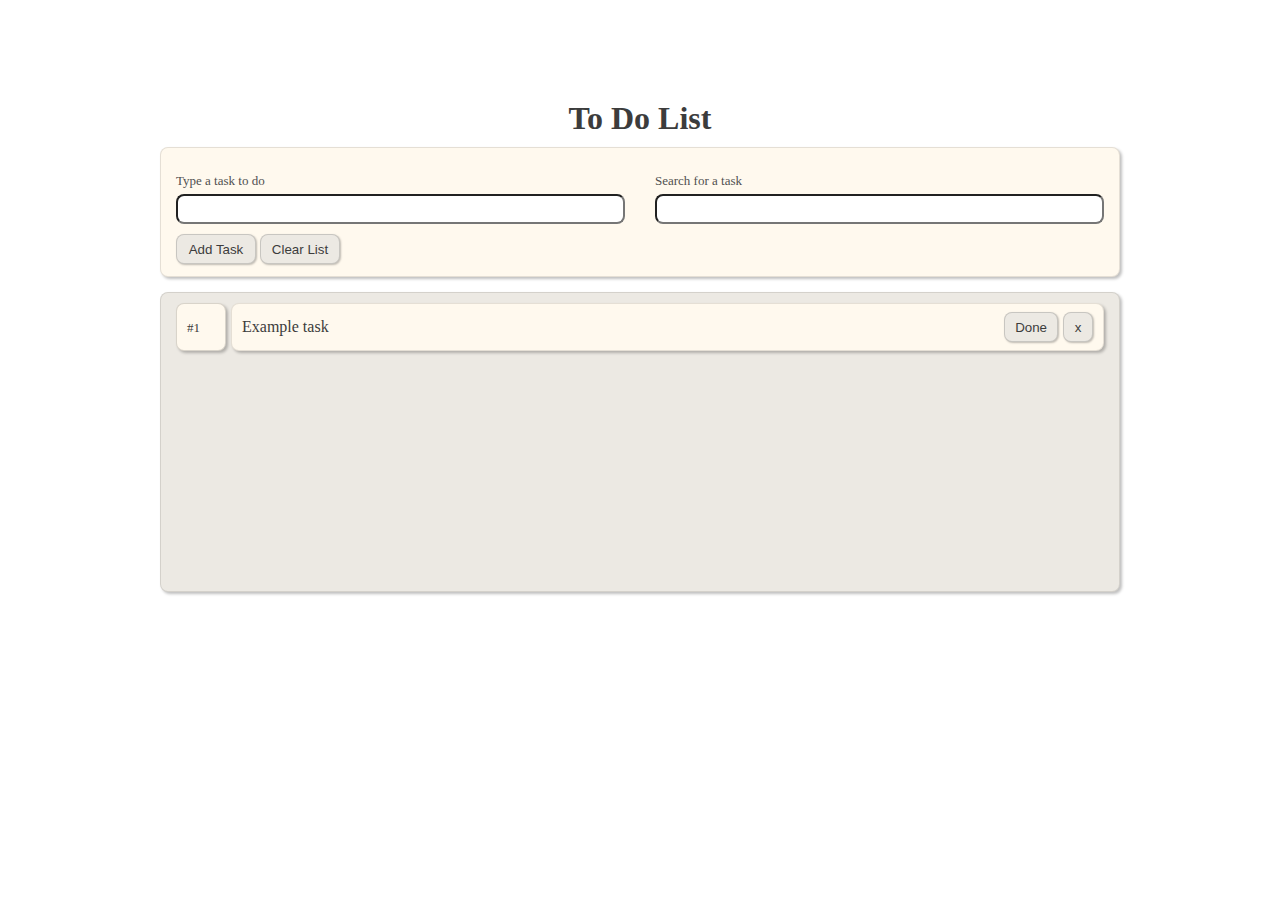
==== exercise4/index.html @ 3cdf208d "Ex4 - initial commit" ====
<!DOCTYPE html>
<html lang="en">
  <head>
    <meta charset="UTF-8" />
    <meta http-equiv="X-UA-Compatible" content="IE=edge" />
    <meta name="viewport" content="width=device-width, initial-scale=1.0" />
    <title>Samuraj-project12-exercise4</title>
    <link rel="stylesheet" href="main.css" />
  </head>
  <body>
    <main>
      <h1>To Do List</h1>
      <div class="top-wrapper">
        <form action="">
          <label>Type a task to do</label>
          <input class="new-task" type="text" />
          <div>
            <button class="add-task">Add Task</button>
            <button class="clear-list">Clear List</button>
          </div>
        </form>
        <form action="">
          <label>Search for a task</label>
          <input class="search-task" type="text" />
        </form>
      </div>
      <div class="bottom-wrapper">
        <ul>
          <li>
            <span class="task-number">#1</span>
            <div class="task-on-list">
              <p>Example task</p>
              <div class="task-btn-container">
                <button class="done">Done</button><button class="delete">x</button>
              </div>
            </div>
          </li>
        </ul>
      </div>
    </main>
    <script src="main.js"></script>
  </body>
</html>
---- exercise4/main.css ----
:root {
  --brd-inp-focus: 1px solid rgb(0 0 0 / 55%);
  --brd-light: 1px solid rgb(0 0 0 / 10%);
  --brd-normal: 1px solid rgb(0 0 0 / 15%);
  --brd-rad: 8px;

  --clr-sand: rgb(255, 249, 238);
  --clr-smoke: rgb(236, 233, 227);
  --clr-smoke-hvr: rgb(209, 206, 201);

  --shw-big: 2px 2px 3px rgb(0 0 0 / 25%);
  --shw-small: 1px 1px 2px rgb(0 0 0 / 25%);
}

* {
  box-sizing: border-box;
  margin: 0;
  color: rgb(60, 60, 60);
}

main {
  min-width: 600px;
  width: 75%;
  margin: 100px auto;
}

h1 {
  margin-bottom: 10px;
  text-align: center;
}

/* ****************** TOP ****************** */

.top-wrapper {
  display: flex;
  align-items: center;
  justify-content: space-between;
  height: 130px;
  margin-bottom: 15px;
  border: var(--brd-light);
  border-radius: var(--brd-rad);
  box-shadow: var(--shw-big);
  background-color: var(--clr-sand);
}

form {
  display: flex;
  flex-direction: column;
  width: 100%;
  height: 100%;
  margin: 15px;
  padding-top: 25px;
}

label {
  display: block;
  margin-bottom: 5px;
  font-size: 13px;
  color: rgb(80, 80, 80);
}

input {
  height: 30px;
  border-radius: var(--brd-rad);
  padding-left: 9px;
  font-size: 16px;
}

input:focus {
  outline: var(--brd-inp-focus);
}

.search-task {
  width: 100%;
}

button {
  width: 80px;
  height: 30px;
  margin-top: 10px;
  border: var(--brd-normal);
  border-radius: var(--brd-rad);
  box-shadow: var(--shw-small);
  background-color: var(--clr-smoke);
  cursor: pointer;
}

button:hover {
  background-color: var(--clr-smoke-hvr);
}

/* ****************** BOTTOM ****************** */

.bottom-wrapper {
  min-height: 300px;
  border: var(--brd-light);
  border-radius: var(--brd-rad);
  box-shadow: var(--shw-big);
  background-color: var(--clr-smoke);
}

ul {
  padding: 0;
}

li {
  display: flex;
  align-items: center;
  justify-content: space-between;
  height: 48px;
  margin: 10px 15px;
  list-style: none;
}

.task-number {
  min-width: 50px;
  height: 48px;
  margin-right: 5px;
  border: var(--brd-normal);
  border-radius: var(--brd-rad);
  box-shadow: var(--shw-big);
  padding: 0 10px;
  line-height: 48px;
  font-size: 13px;
  background-color: var(--clr-sand);
}

.task-on-list {
  display: flex;
  align-items: center;
  justify-content: space-between;
  width: 100%;
  border: var(--brd-light);
  border-radius: var(--brd-rad);
  box-shadow: var(--shw-big);
  padding: 8px 10px;
  background-color: var(--clr-sand);
}

.task-btn-container button {
  margin-top: 0;
  margin-left: 5px;
}

.done {
  width: auto;
  padding: 0 10px;
}

.delete {
  width: 30px;
  padding: 0;
}
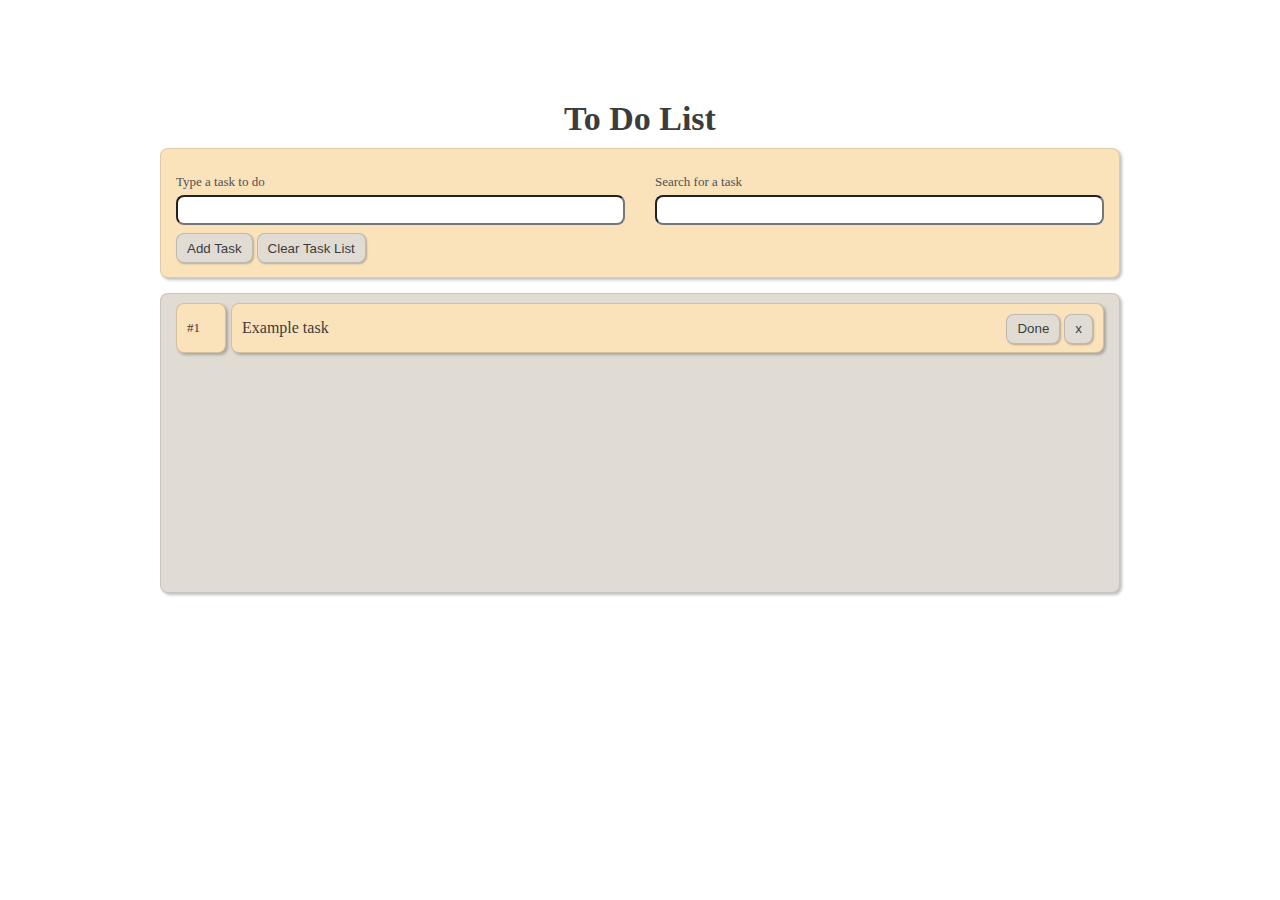
==== commit 6b4ac0b4: "Ex4 - BEM use" ====
--- a/exercise4/index.html
+++ b/exercise4/index.html
@@ -7,37 +7,36 @@
     <title>Samuraj-project12-exercise4</title>
     <link rel="stylesheet" href="main.css" />
   </head>
-  <body>
-    <main>
-      <h1>To Do List</h1>
-      <div class="top-wrapper">
-        <form action="">
-          <label>Type a task to do</label>
-          <input class="new-task" type="text" />
-          <div>
-            <button class="add-task">Add Task</button>
-            <button class="clear-list">Clear List</button>
+  <body class="page">
+    <header class="page__header">To Do List</header>
+    <section class="wrapper-top page__wrapper">
+      <form class="form wrapper-top__form" action="">
+        <label class="form__label">Type a task to do</label>
+        <input class="form__input form__input--new-task" type="text" />
+        <div class="form__btn-container">
+          <button class="btn form__btn btn--add-task">Add Task</button>
+          <button class="btn form__btn btn--clear-task-list">Clear Task List</button>
+        </div>
+      </form>
+      <form class="form wrapper-top__form" action="">
+        <label class="form__label">Search for a task</label>
+        <input class="form__input form__input--search-task" type="text" />
+      </form>
+    </section>
+    <section class="wrapper-bottom page__wrapper">
+      <ul class="list wrapper-bottom__list">
+        <li class="task list__item">
+          <span class="task-number task__view">#1</span>
+          <div class="task-content task__view">
+            <p class="task-content__text">Example task</p>
+            <div class="task-content__btn-container">
+              <button class="btn task-content__btn btn--finish-task">Done</button>
+              <button class="btn task-content__btn btn--delete-task">x</button>
+            </div>
           </div>
-        </form>
-        <form action="">
-          <label>Search for a task</label>
-          <input class="search-task" type="text" />
-        </form>
-      </div>
-      <div class="bottom-wrapper">
-        <ul>
-          <li>
-            <span class="task-number">#1</span>
-            <div class="task-on-list">
-              <p>Example task</p>
-              <div class="task-btn-container">
-                <button class="done">Done</button><button class="delete">x</button>
-              </div>
-            </div>
-          </li>
-        </ul>
-      </div>
-    </main>
+        </li>
+      </ul>
+    </section>
     <script src="main.js"></script>
   </body>
 </html>
--- a/exercise4/main.css
+++ b/exercise4/main.css
@@ -4,9 +4,9 @@
   --brd-normal: 1px solid rgb(0 0 0 / 15%);
   --brd-rad: 8px;
 
-  --clr-sand: rgb(255, 249, 238);
-  --clr-smoke: rgb(236, 233, 227);
-  --clr-smoke-hvr: rgb(209, 206, 201);
+  --clr-sand: rgb(250, 226, 187);
+  --clr-smoke: rgb(224, 220, 212);
+  --clr-smoke-hvr: rgb(201, 194, 180);
 
   --shw-big: 2px 2px 3px rgb(0 0 0 / 25%);
   --shw-small: 1px 1px 2px rgb(0 0 0 / 25%);
@@ -15,35 +15,48 @@
 * {
   box-sizing: border-box;
   margin: 0;
+  padding: 0;
   color: rgb(60, 60, 60);
 }
 
-main {
+/* ****************** PAGE ****************** */
+
+.page {
   min-width: 600px;
   width: 75%;
   margin: 100px auto;
 }
 
-h1 {
+.page__header {
   margin-bottom: 10px;
   text-align: center;
+  font-size: 34px;
+  font-weight: 700;
 }
 
-/* ****************** TOP ****************** */
+.page__wrapper {
+  border: var(--brd-light);
+  border-radius: var(--brd-rad);
+  box-shadow: var(--shw-big);
+}
 
-.top-wrapper {
+.wrapper-top {
   display: flex;
   align-items: center;
   justify-content: space-between;
   height: 130px;
   margin-bottom: 15px;
-  border: var(--brd-light);
-  border-radius: var(--brd-rad);
-  box-shadow: var(--shw-big);
   background-color: var(--clr-sand);
 }
 
-form {
+.wrapper-bottom {
+  min-height: 300px;
+  background-color: var(--clr-smoke);
+}
+
+/* ****************** FORM ****************** */
+
+.form {
   display: flex;
   flex-direction: column;
   width: 100%;
@@ -52,58 +65,31 @@
   padding-top: 25px;
 }
 
-label {
+.form__label {
   display: block;
   margin-bottom: 5px;
   font-size: 13px;
   color: rgb(80, 80, 80);
 }
 
-input {
+.form__input {
   height: 30px;
   border-radius: var(--brd-rad);
   padding-left: 9px;
   font-size: 16px;
 }
 
-input:focus {
+.form__input:focus {
   outline: var(--brd-inp-focus);
 }
 
-.search-task {
+.form__input--search-task {
   width: 100%;
 }
 
-button {
-  width: 80px;
-  height: 30px;
-  margin-top: 10px;
-  border: var(--brd-normal);
-  border-radius: var(--brd-rad);
-  box-shadow: var(--shw-small);
-  background-color: var(--clr-smoke);
-  cursor: pointer;
-}
+/* ****************** TASK ****************** */
 
-button:hover {
-  background-color: var(--clr-smoke-hvr);
-}
-
-/* ****************** BOTTOM ****************** */
-
-.bottom-wrapper {
-  min-height: 300px;
-  border: var(--brd-light);
-  border-radius: var(--brd-rad);
-  box-shadow: var(--shw-big);
-  background-color: var(--clr-smoke);
-}
-
-ul {
-  padding: 0;
-}
-
-li {
+.task {
   display: flex;
   align-items: center;
   justify-content: space-between;
@@ -112,42 +98,42 @@
   list-style: none;
 }
 
-.task-number {
-  min-width: 50px;
-  height: 48px;
-  margin-right: 5px;
+.task__view {
   border: var(--brd-normal);
   border-radius: var(--brd-rad);
   box-shadow: var(--shw-big);
   padding: 0 10px;
   line-height: 48px;
-  font-size: 13px;
   background-color: var(--clr-sand);
 }
 
-.task-on-list {
+.task-number {
+  min-width: 50px;
+  margin-right: 5px;
+  font-size: 13px;
+}
+
+.task-content {
   display: flex;
   align-items: center;
   justify-content: space-between;
   width: 100%;
-  border: var(--brd-light);
-  border-radius: var(--brd-rad);
-  box-shadow: var(--shw-big);
-  padding: 8px 10px;
-  background-color: var(--clr-sand);
 }
 
-.task-btn-container button {
-  margin-top: 0;
-  margin-left: 5px;
+/* ****************** BUTTON ****************** */
+
+.btn {
+  width: auto;
+  height: 30px;
+  margin-top: 8px;
+  border: var(--brd-normal);
+  border-radius: var(--brd-rad);
+  box-shadow: var(--shw-small);
+  padding: 0 10px;
+  background-color: var(--clr-smoke);
+  cursor: pointer;
 }
 
-.done {
-  width: auto;
-  padding: 0 10px;
+.btn:hover {
+  background-color: var(--clr-smoke-hvr);
 }
-
-.delete {
-  width: 30px;
-  padding: 0;
-}
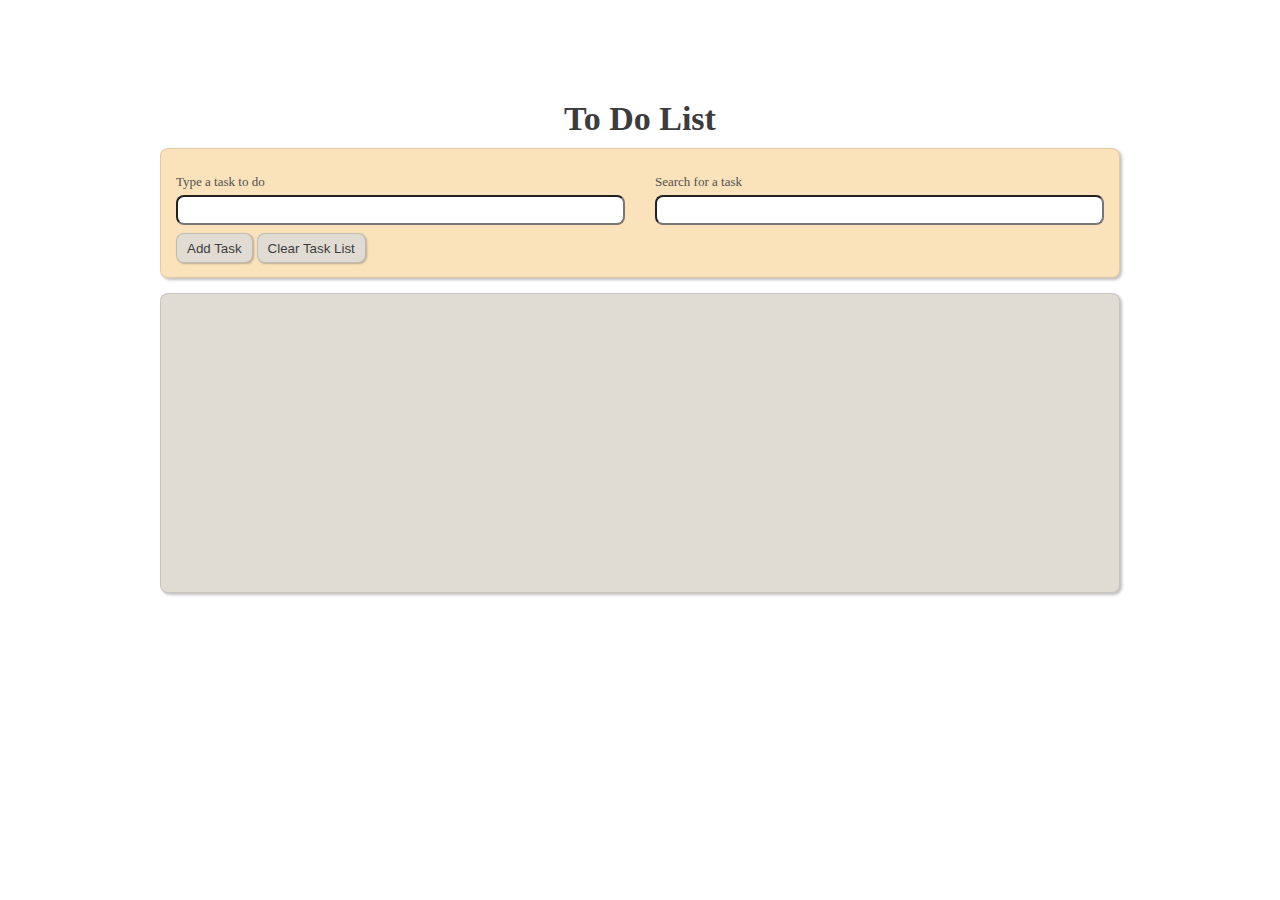
==== commit 565151b6: "Ex4 - add attributes for labels, inputs and buttons; delete example li" ====
--- a/exercise4/index.html
+++ b/exercise4/index.html
@@ -11,31 +11,26 @@
     <header class="page__header">To Do List</header>
     <section class="wrapper-top page__wrapper">
       <form class="form wrapper-top__form" action="">
-        <label class="form__label">Type a task to do</label>
-        <input class="form__input form__input--new-task" type="text" />
+        <label class="form__label" for="new-task">Type a task to do</label>
+        <input id="new-task" class="form__input form__input--new-task" type="text" />
         <div class="form__btn-container">
           <button class="btn form__btn btn--add-task">Add Task</button>
-          <button class="btn form__btn btn--clear-task-list">Clear Task List</button>
+          <button class="btn form__btn btn--clear-task-list" type="button">
+            Clear Task List
+          </button>
         </div>
       </form>
       <form class="form wrapper-top__form" action="">
-        <label class="form__label">Search for a task</label>
-        <input class="form__input form__input--search-task" type="text" />
+        <label for="search-task" class="form__label">Search for a task</label>
+        <input
+          id="search-task"
+          class="form__input form__input--search-task"
+          type="text"
+        />
       </form>
     </section>
     <section class="wrapper-bottom page__wrapper">
-      <ul class="list wrapper-bottom__list">
-        <li class="task list__item">
-          <span class="task-number task__view">#1</span>
-          <div class="task-content task__view">
-            <p class="task-content__text">Example task</p>
-            <div class="task-content__btn-container">
-              <button class="btn task-content__btn btn--finish-task">Done</button>
-              <button class="btn task-content__btn btn--delete-task">x</button>
-            </div>
-          </div>
-        </li>
-      </ul>
+      <ul class="list wrapper-bottom__list"></ul>
     </section>
     <script src="main.js"></script>
   </body>
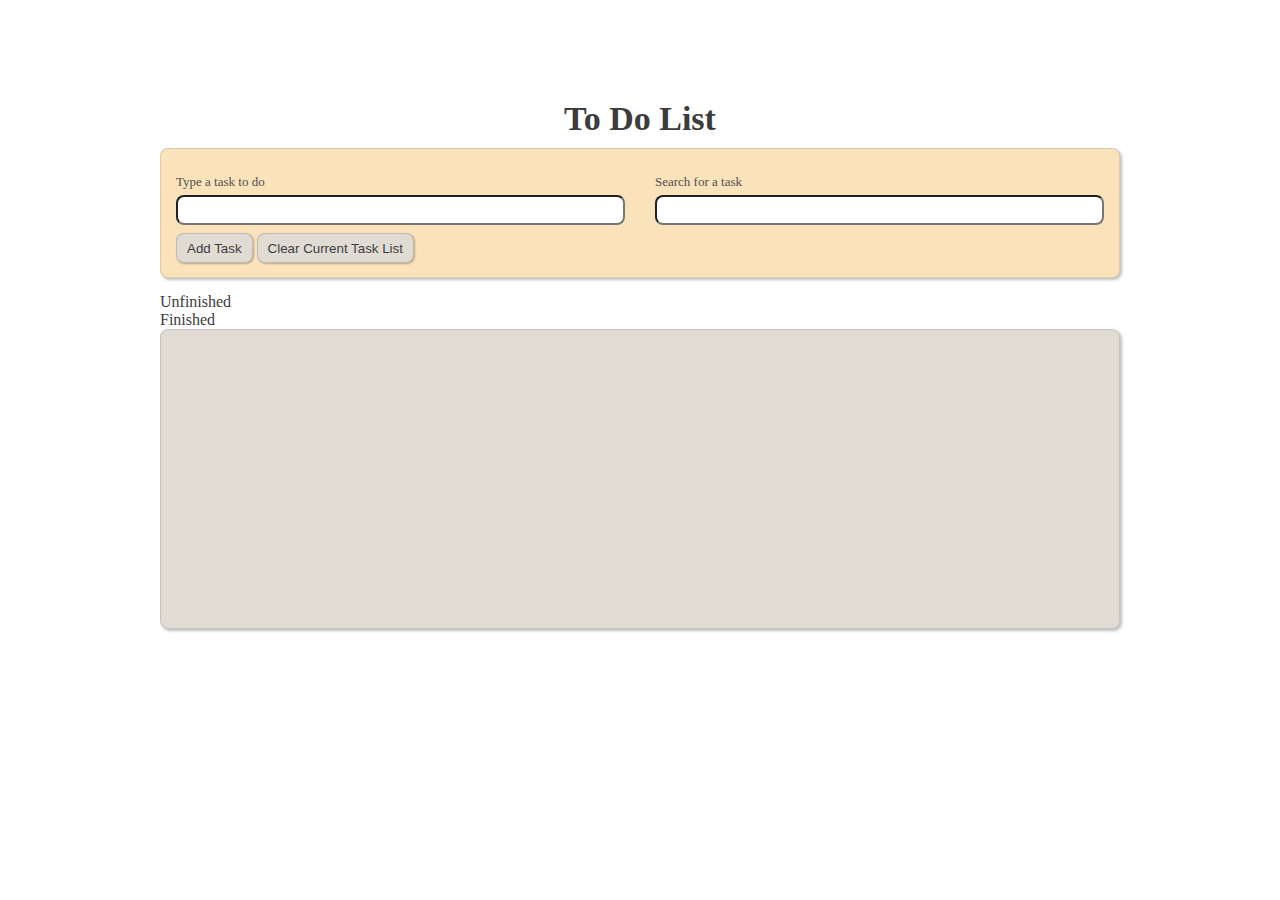
==== commit a86d152d: "Changed title of button for clearing list" ====
--- a/exercise4/index.html
+++ b/exercise4/index.html
@@ -15,19 +15,17 @@
         <input id="new-task" class="form__input form__input--new-task" type="text" />
         <div class="form__btn-container">
           <button class="btn form__btn btn--add-task">Add Task</button>
-          <button class="btn form__btn btn--clear-task-list" type="button">
-            Clear Task List
-          </button>
+          <button class="btn form__btn btn--clear-task-list" type="button">Clear Current Task List</button>
         </div>
       </form>
       <form class="form wrapper-top__form" action="">
         <label for="search-task" class="form__label">Search for a task</label>
-        <input
-          id="search-task"
-          class="form__input form__input--search-task"
-          type="text"
-        />
+        <input id="search-task" class="form__input form__input--search-task" type="text" />
       </form>
+    </section>
+    <section class="wrapper-middle page__wraper">
+      <div class="wrapper-middle__tab wrapper-middle__tab--unfinished wrapper-middle__tab--active">Unfinished</div>
+      <div class="wrapper-middle__tab wrapper-middle__tab--finished">Finished</div>
     </section>
     <section class="wrapper-bottom page__wrapper">
       <ul class="list wrapper-bottom__list"></ul>
